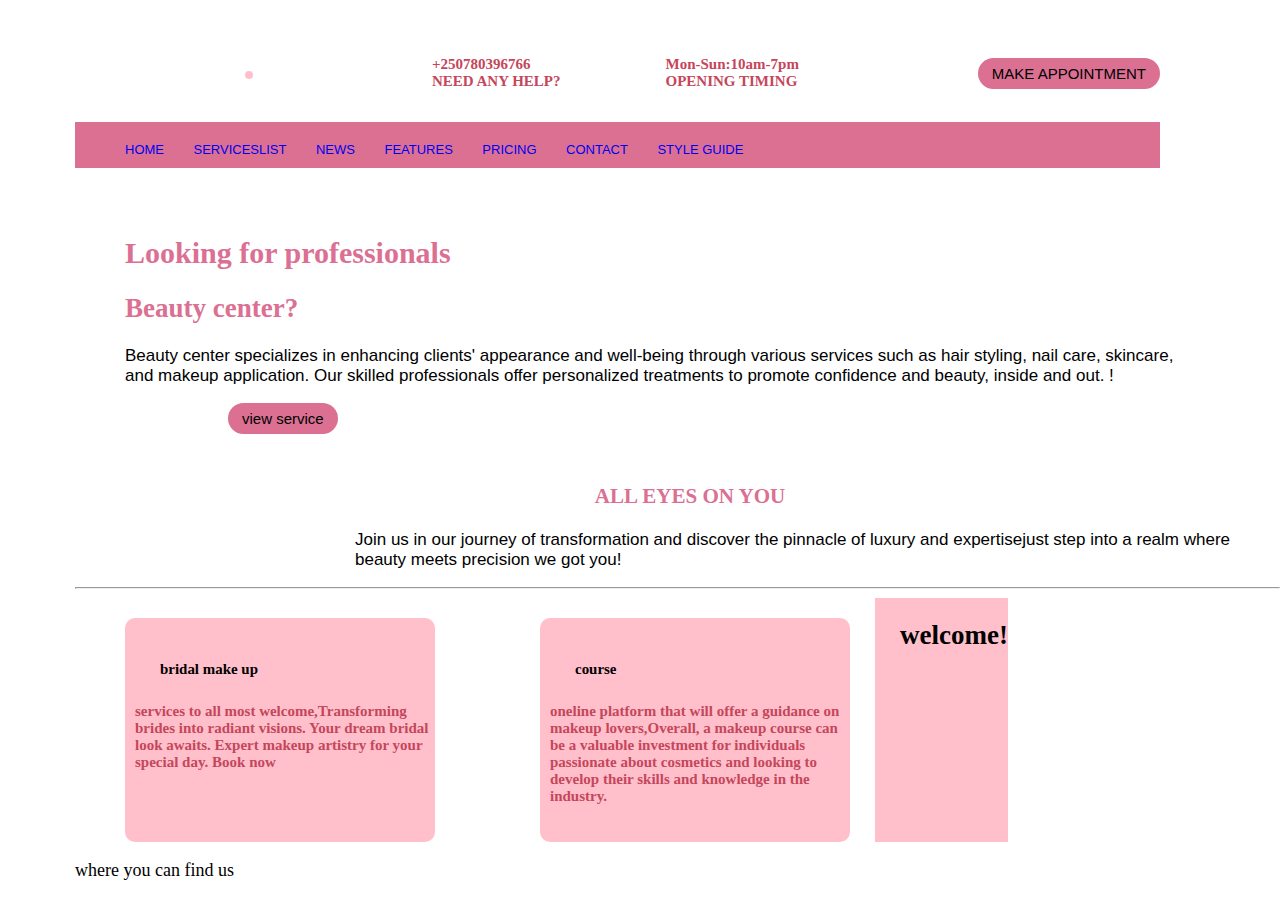
==== index.html @ fb9ff316 "about content added" ====
<!DOCTYPE html>
<html lang="en">
<head>
    <meta charset="UTF-8">
    <meta name="viewport" content="width=device-width, initial-scale=1.0">
    <title>Document</title>
    <link rel="stylesheet" href="./style.css">
    <link rel="stylesheet" href="https://cdnjs.cloudflare.com/ajax/libs/font-awesome/6.5.2/css/all.min.css" integrity="sha512-SnH5WK+bZxgPHs44uWIX+LLJAJ9/2PkPKZ5QiAj6Ta86w+fsb2TkcmfRyVX3pBnMFcV7oQPJkl9QevSCWr3W6A==" crossorigin="anonymous" referrerpolicy="no-referrer" />
    
</head>
<body>
<header>
    <div class="upperhd">
        <div class="logo"><img src="./center.png" alt=""></div>
    
        <div class="hdcontacts">
        
            <div>
                <p class="bicontact">+250780396766</p>
                <p class="smcontact">NEED ANY HELP?</p>
            </div>
            <div>
                <p class="bicontact">Mon-Sun:10am-7pm</p>
                <p class="smcontact">OPENING TIMING</p>
            </div>
        </div>
        <div>
            <button class="hbutton">MAKE APPOINTMENT</button>
        </div>
    </div>

    <div class="menu">
<nav>
    <a href="#index.html">Home</a>
    <a href="#serviceslist">Serviceslist</a>
    <a href="#news">News</a>
    <a href="#features">features</a>
    <a href="#pricing">pricing</a>
    <a href="#contact">contact</a>
    <a href="#styleguide">style guide</a>
</nav>
    </div>
</header>

<main>
    <div class="main">
    <div class="bpar">   
 <h1> Looking for professionals </h1>
 <h2>Beauty center?</h2>

<p> Beauty center specializes in enhancing clients' appearance and well-being through various services such as hair styling, nail care, skincare, and makeup application. Our skilled professionals offer personalized treatments to promote confidence and beauty, inside and out.
!</p>
</div>
<div class="bimg">
 <img src="./beauty.jpeg" alt="">   
</div>
</div>
<div class="bbutton">
    <button class="button">view service</button>
</div>

<div class="head">
<h3>ALL EYES ON YOU</h3>
</div>
<div class="bp">
<!-- <p> Step into a realm where beauty meets precision.Embrace the spotlight at our premier cosmetic center, revered for unparalleled services. With a commitment to excellence, we redefine beauty standards and empower clients worldwide.</p>  -->
<p>Join us in our journey of transformation and discover the pinnacle of luxury and expertisejust step into a realm where beauty meets precision we got you!</p>      
</div>

<hr>
<div class="main">
<div class="hdcontacts">
        

<div class="bride">
<i class="fa-regular fa-user user"></i>
<h5>bridal make up</h5>
<p class="smcontact">services to all most welcome,Transforming brides into radiant visions. Your dream bridal look awaits. Expert makeup artistry for your special day. Book now</p>
</div>
<div class="course">
<i class="fa-solid fa-book book"></i>
<h5>course</h5>
<p class="smcontact">oneline platform that will offer a guidance on makeup lovers,Overall, a makeup course can be a valuable investment for individuals passionate about cosmetics and looking to develop their skills and knowledge in the industry.
</p>
</div>
</div>
<div class="all">
 <h2>welcome!</h2>   

</div>
</main>
<div class="about">
<p>where you can find us</p>
</div>

<footer>

</footer>
</body>
</html>
---- style.css ----
*{
     /* border: red solid 1px;  */
    margin-left: 25px;
} 


body {
    padding: 0px;
    margin: 0px;
    font-family: 'Times New Roman', Times, serif;
    font-size: 18px; 
}

.upperhd {
    /* background-color: #3e3939; */
    /* background-color: rgb(210, 220, 240); */
    height: 130px;
    display: flex;
    justify-content: space-between;
    align-items: center;
    padding: 8px 120px;
}

.logo > img{
    height: 40px;
    border-radius: 50%;
border: 4px solid pink;
}

.hdcontacts  p {
    padding: 0px;
    margin: 0px;
    font-size:15px;
    font-weight: bold;
    color: rgb(197, 70, 91);
} 

.hdcontacts {
    display: flex;
    gap: 80px;
}


.hbutton {
    cursor: pointer;
    background-color:palevioletred;
    border-radius: 19px;
    font-size: 15px;
    padding: 7px 14px;
    border: none;
    text-align: center;
    
}
.menu
{
    
     
    background-color: palevioletred;
    width: 1085px;
    height: 30px;
    padding-top: 1rem; 
    margin-top: -1.5rem;
    /* overlapping content */
}
.menu a{
    text-decoration: none;
    font-size:13px;
    font-family: Arial, Helvetica, sans-serif;
    text-transform: uppercase;
}
.main
{
    display:flex;

}
.bpar >h1
{
    font-size:30px;
    color:palevioletred ;
}
.bpar >h2{
    color:palevioletred ;
}
.bpar
{
    margin-top: 3rem;
}
.bpar >p{
    font-size:17px;
     font-family: "Montserrat", sans-serif;
}
.bimg >img
{
     width: 400px; 
    margin-right: 30px;
}
.button{
    cursor: pointer;
    background-color:palevioletred;
    border-radius: 19px;
    font-size: 15px;
    padding: 7px 14px;
    border: none;
    text-align: center;
}
.bbutton
{
    padding-left: 8rem;
}
.bp p{
    /* text-align: center; */
    font-size: 17px;
    font-family: "Montserrat", sans-serif;
    margin-left: 280px;
}
.head h3
{
    text-align: center;
    color:palevioletred ;
    margin-top: 50px;  
}
.icon
{
color:palevioletred ;
font-size: 60px;
margin-left:270px ;


}
.service
{
    margin-top: 1px;
 margin-left:200px ; 
width: 200px;
height: 150px;
text-align: center; 
border:  2px solid pink;
border-radius: 1rem;

}
.bride
{
background-color: pink;
width: 300px; 
height: 200px;
border-radius: 10px;
padding-left: 10px;
margin-top: 20px;
padding-top:1.5rem ;
}
.bride>h5
{
   font-weight: bolder; 
   margin-top:-0.1rem;
}
.bride>i{
    padding-left: 20px;
}
.course
{
  background-color: pink; 
  width: 300px; 
  height: 200px;
  border-radius: 10px;
  padding-left: 10px;
 margin-top: 20px;
 padding-top:1.5rem ;
}
.course >h5
{
    font-weight: bolder; 
    margin-top:-0.1rem;

}
.course >i{
    padding-left: 20px;

}
.all
{
  background-color: pink;  
}
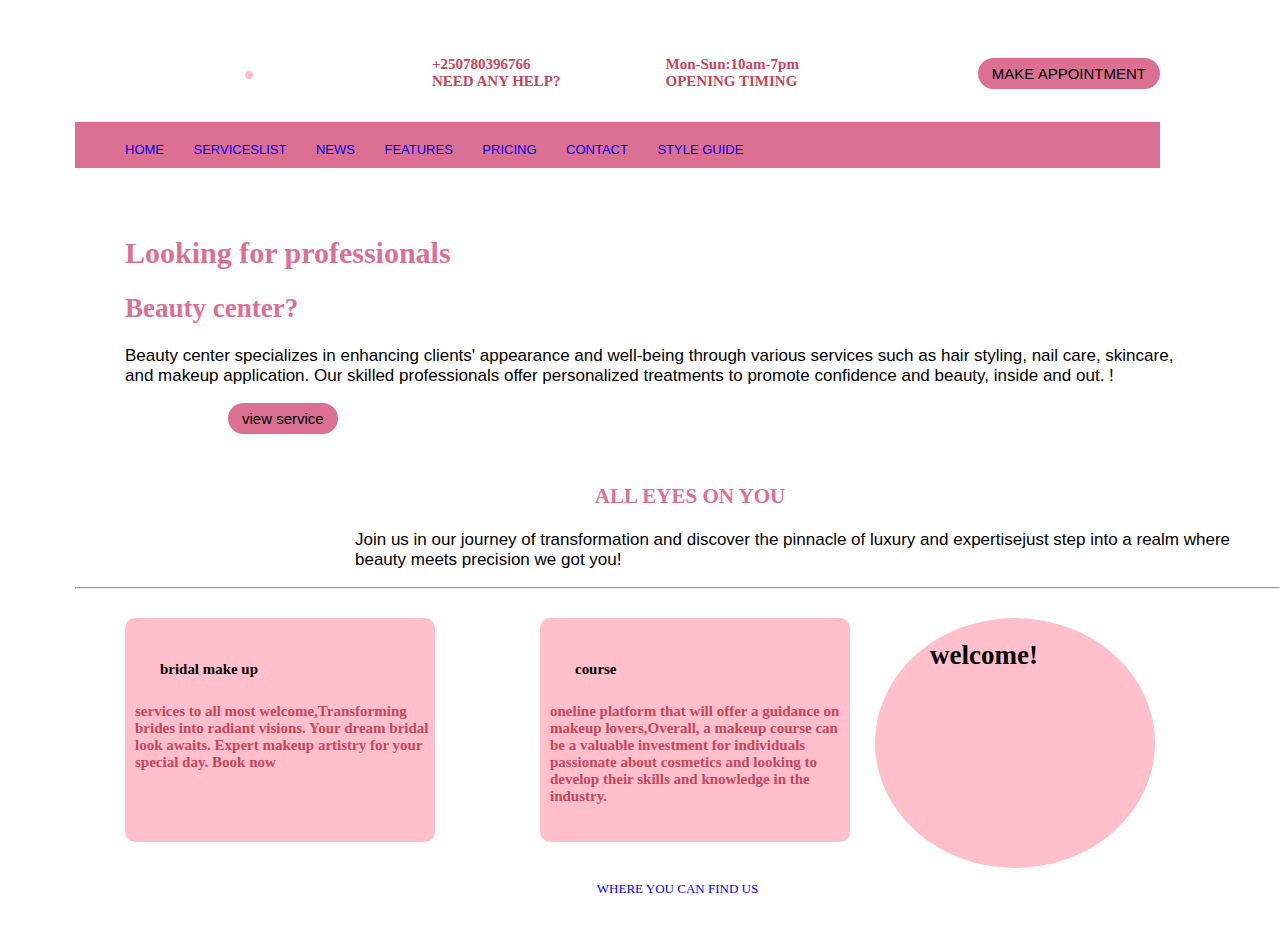
==== commit 3429255f: "icon added" ====
--- a/index.html
+++ b/index.html
@@ -91,6 +91,10 @@
 </main>
 <div class="about">
 <p>where you can find us</p>
+<i class="fa-brands fa-facebook-f face"></i>
+<i class="fa-brands fa-whatsapp face"></i>
+<i class="fa-brands fa-instagram  face"></i>
+
 </div>
 
 <footer>
--- a/style.css
+++ b/style.css
@@ -180,4 +180,23 @@
 .all
 {
   background-color: pink;  
+  width: 250px;
+  height: 250px;
+  border-radius: 50%;
+  /* padding-top: 1.5rem; */
+  margin-right: 40px;
+  padding-left: 30px;
+  margin-top: 20px;
+
+}
+.all>h2{
+    font-weight: bolder; 
+    margin-bottom: 2.5rem;
+}
+.about
+{
+text-align: center;
+color: blue;
+text-transform: uppercase;
+font-size: small;
 }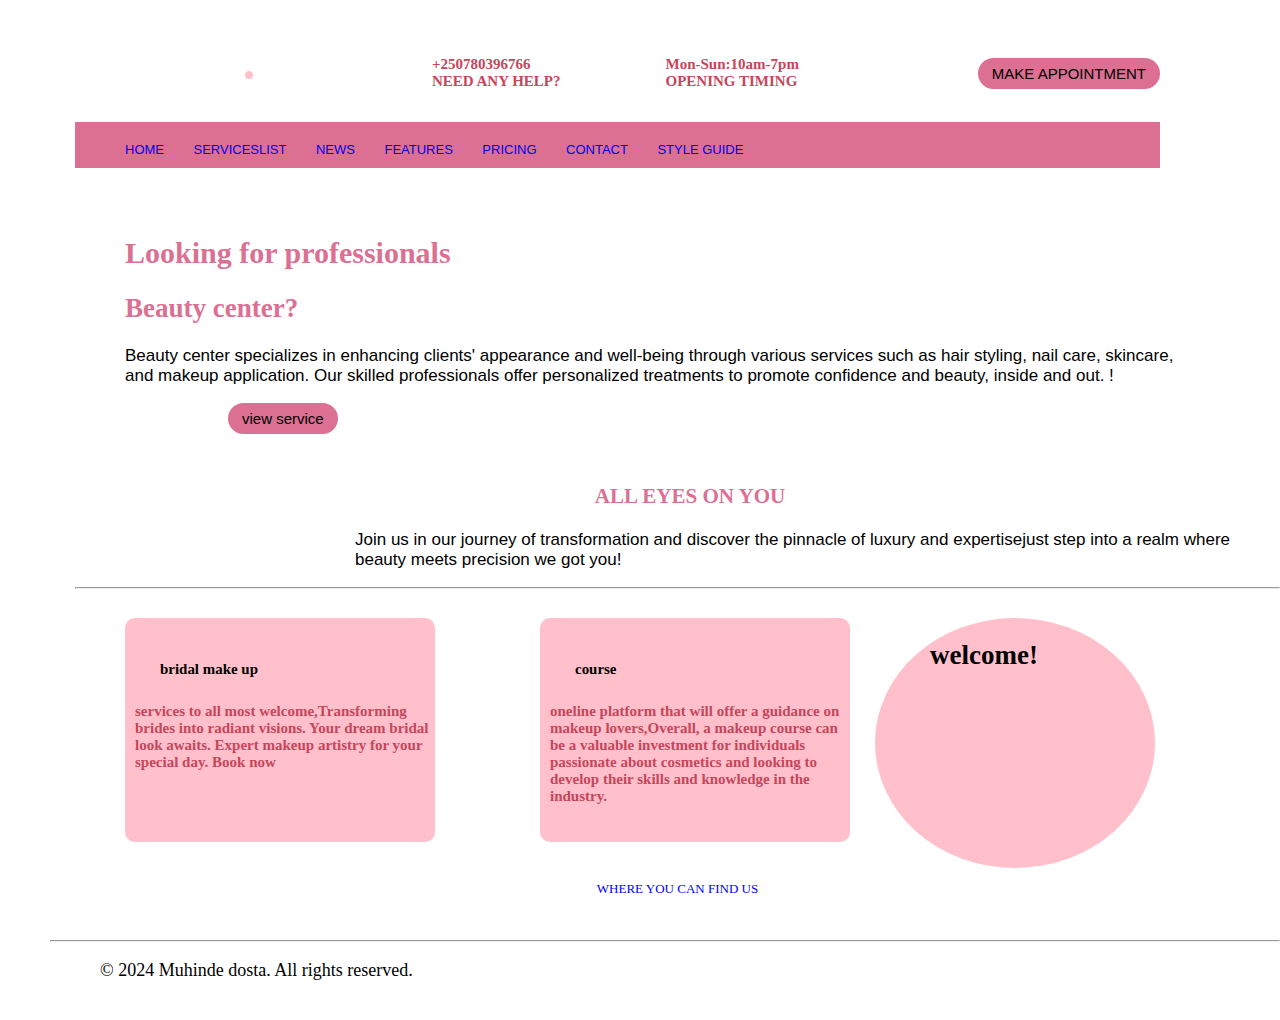
==== commit d6f9409b: "footer added" ====
--- a/index.html
+++ b/index.html
@@ -96,9 +96,13 @@
 <i class="fa-brands fa-instagram  face"></i>
 
 </div>
+<hr>
 
 <footer>
-
+<div class="footer">
+<p>&copy; 2024 Muhinde dosta. All rights reserved.</p> 
+<i class="fa-brands fa-github"></i> 
+</div>
 </footer>
 </body>
 </html>--- a/style.css
+++ b/style.css
@@ -199,4 +199,9 @@
 color: blue;
 text-transform: uppercase;
 font-size: small;
+}
+.face
+{
+    color: pink;
+    font-size: large;
 }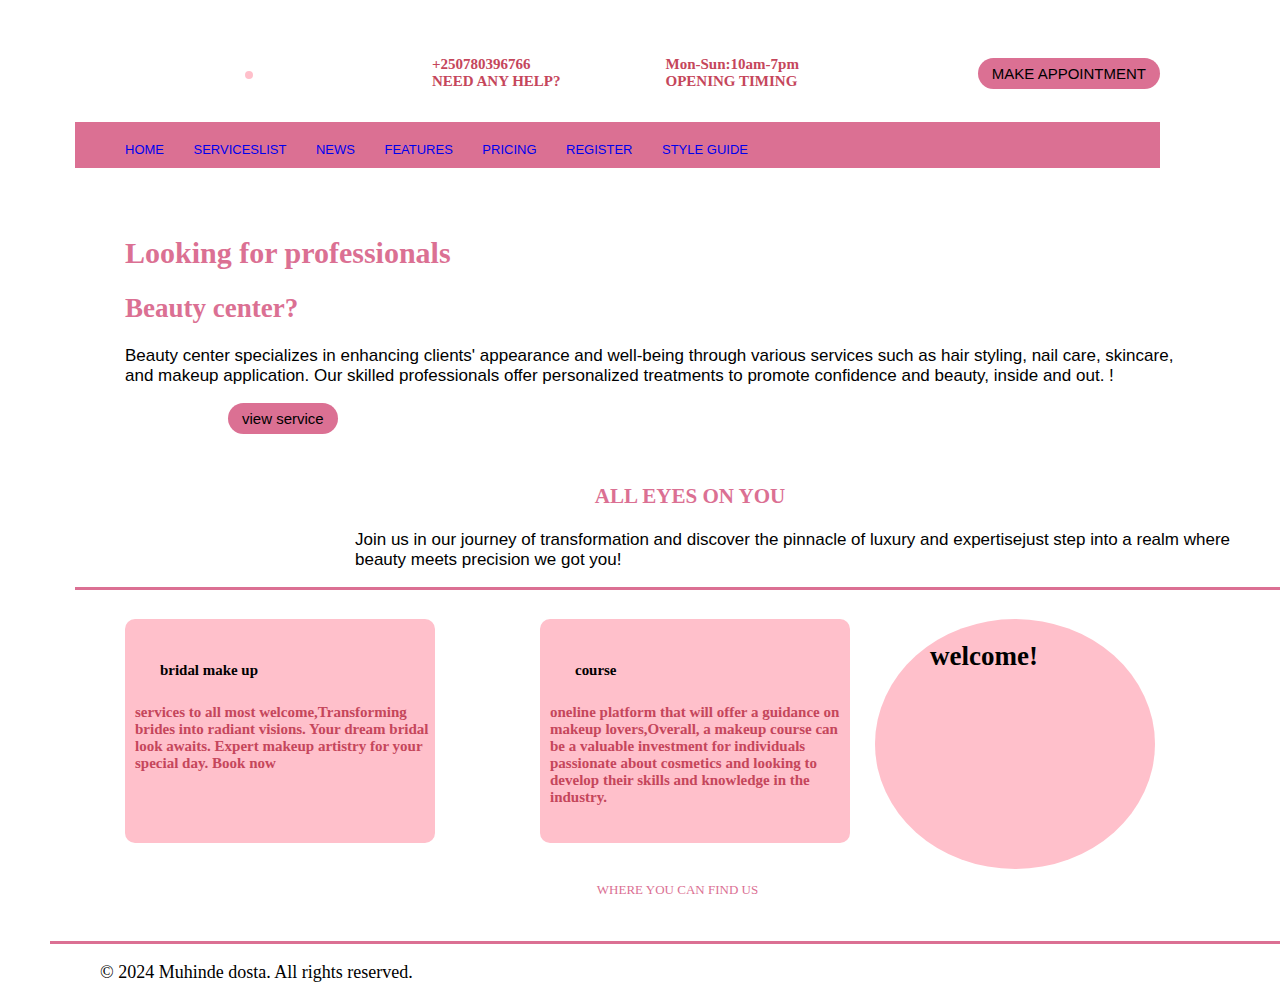
==== commit b7207e52: "register changed into contact" ====
--- a/index.html
+++ b/index.html
@@ -36,7 +36,7 @@
     <a href="#news">News</a>
     <a href="#features">features</a>
     <a href="#pricing">pricing</a>
-    <a href="#contact">contact</a>
+    <a href="register.html">register</a>
     <a href="#styleguide">style guide</a>
 </nav>
     </div>
@@ -99,10 +99,12 @@
 <hr>
 
 <footer>
-<div class="footer">
+<div class="footer">  
 <p>&copy; 2024 Muhinde dosta. All rights reserved.</p> 
-<i class="fa-brands fa-github"></i> 
+ 
 </div>
+<div>
+
 </footer>
 </body>
 </html>--- a/style.css
+++ b/style.css
@@ -196,12 +196,21 @@
 .about
 {
 text-align: center;
-color: blue;
+color:palevioletred ;
 text-transform: uppercase;
 font-size: small;
 }
+hr{
+    border: none;
+    height: 3px;
+    background-color:palevioletred ;
+}
 .face
 {
     color: pink;
     font-size: large;
+}
+.footer
+{
+    background-color: transparent ;
 }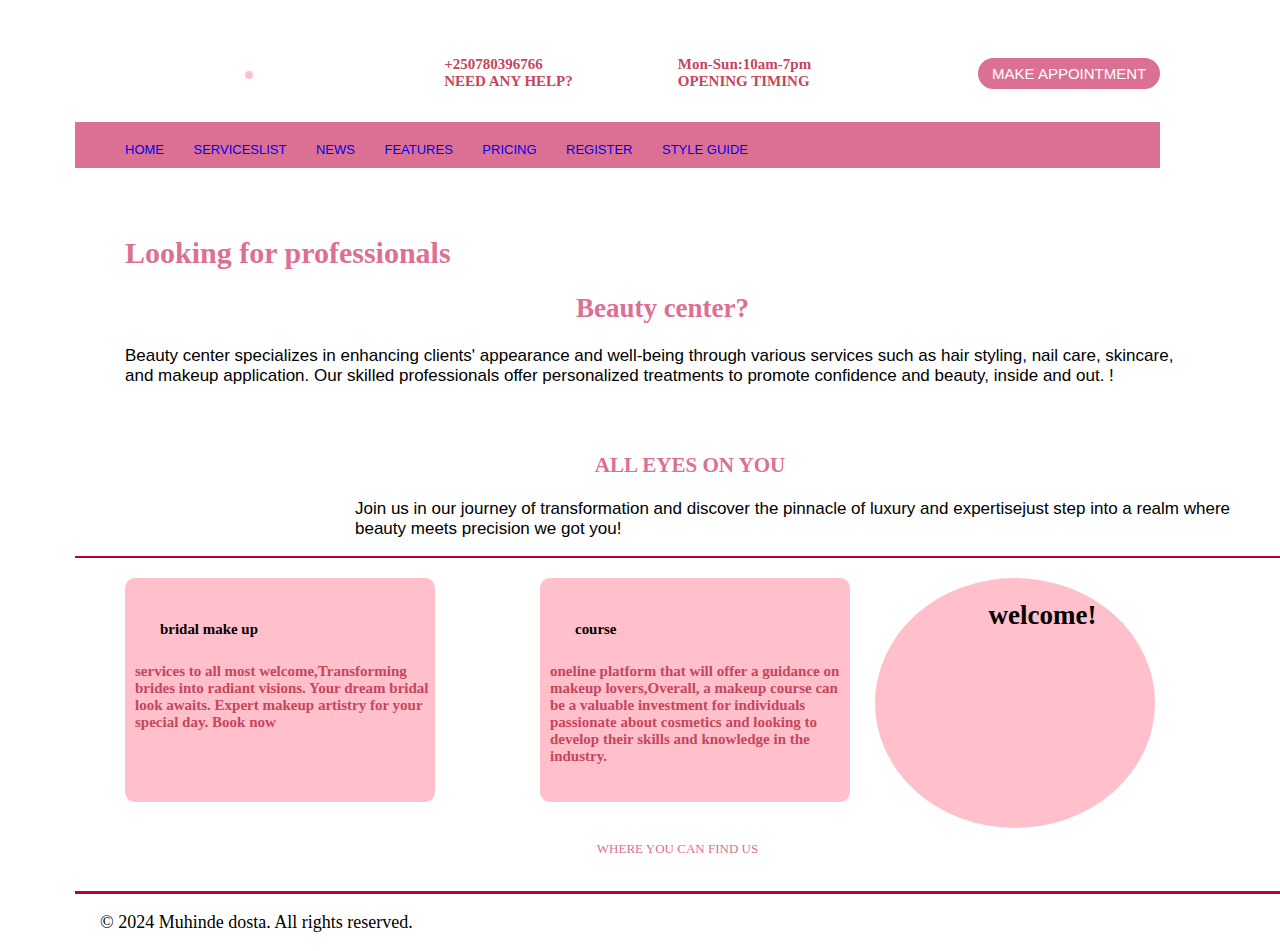
==== commit 4081db1e: "deleting some features" ====
--- a/index.html
+++ b/index.html
@@ -55,9 +55,9 @@
  <img src="./beauty.jpeg" alt="">   
 </div>
 </div>
-<div class="bbutton">
-    <button class="button">view service</button>
-</div>
+<!-- <div class="bbutton">
+<button class="button">view service</button>
+</div> -->
 
 <div class="head">
 <h3>ALL EYES ON YOU</h3>
@@ -67,7 +67,6 @@
 <p>Join us in our journey of transformation and discover the pinnacle of luxury and expertisejust step into a realm where beauty meets precision we got you!</p>      
 </div>
 
-<hr>
 <div class="main">
 <div class="hdcontacts">
         
@@ -96,7 +95,7 @@
 <i class="fa-brands fa-instagram  face"></i>
 
 </div>
-<hr>
+
 
 <footer>
 <div class="footer">  
--- a/style.css
+++ b/style.css
@@ -95,7 +95,7 @@
      width: 400px; 
     margin-right: 30px;
 }
-.button{
+ /* .button{
     cursor: pointer;
     background-color:palevioletred;
     border-radius: 19px;
@@ -103,7 +103,7 @@
     padding: 7px 14px;
     border: none;
     text-align: center;
-}
+} */
 .bbutton
 {
     padding-left: 8rem;
@@ -119,6 +119,10 @@
     text-align: center;
     color:palevioletred ;
     margin-top: 50px;  
+}
+.bp
+{
+    border-bottom: 2px solid #b30042;
 }
 .icon
 {
@@ -164,8 +168,8 @@
   height: 200px;
   border-radius: 10px;
   padding-left: 10px;
- margin-top: 20px;
- padding-top:1.5rem ;
+  margin-top: 20px;
+  padding-top:1.5rem ;
 }
 .course >h5
 {
@@ -200,17 +204,68 @@
 text-transform: uppercase;
 font-size: small;
 }
-hr{
-    border: none;
-    height: 3px;
-    background-color:palevioletred ;
-}
+
 .face
 {
     color: pink;
     font-size: large;
 }
-.footer
-{
-    background-color: transparent ;
-}+
+
+
+.container {
+    max-width: 400px;
+    margin: 20px auto;
+    padding: 20px;
+    border: 1px solid #ccc;
+    border-radius:  10px;
+    background-color:palevioletred ;
+    
+
+  }
+  
+  h2 {
+    text-align: center;
+  }
+  
+  .form-group {
+    margin-bottom: 15px;
+margin-right: 25px;
+
+  }
+  
+  label {
+    display: block;
+    margin-bottom: 5px;
+    margin-right: 2px;
+  }
+  
+  input[type="text"],
+  input[type="email"],
+  input[type="password"] {
+    width: 100%;
+    padding: 8px;
+    border: 2px solid purple;
+    border-radius: 5px;
+  }
+  
+  button {
+    display: block;
+    width: 100%;
+    padding: 10px;
+    margin-left: 0.5px;
+    background-color:purple;
+    color: #fff;
+    border: 1px;
+    border-radius: 3px;
+    cursor: pointer;
+    
+  }
+  
+  button:hover {
+    background-color: #b30042;
+  }
+  .footer{
+    border-top: 3px solid #b30042; 
+  }
+  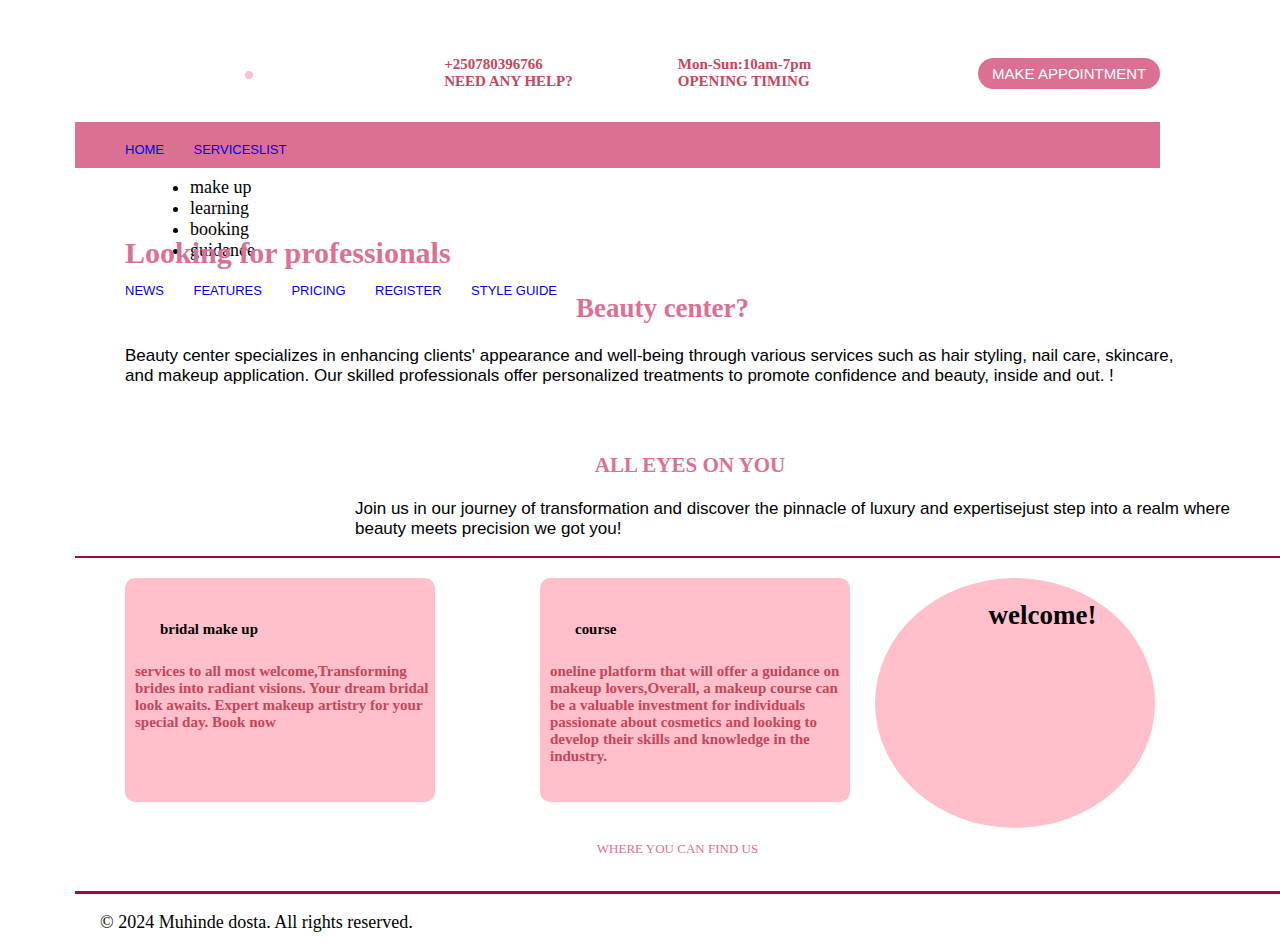
==== commit 347df81b: "making a dropdown menu" ====
--- a/index.html
+++ b/index.html
@@ -10,43 +10,49 @@
 </head>
 <body>
 <header>
-    <div class="upperhd">
-        <div class="logo"><img src="./center.png" alt=""></div>
+<div class="upperhd">
+<div class="logo"><img src="./center.png" alt=""></div>
     
-        <div class="hdcontacts">
+<div class="hdcontacts">
         
-            <div>
-                <p class="bicontact">+250780396766</p>
-                <p class="smcontact">NEED ANY HELP?</p>
-            </div>
-            <div>
-                <p class="bicontact">Mon-Sun:10am-7pm</p>
-                <p class="smcontact">OPENING TIMING</p>
-            </div>
-        </div>
-        <div>
-            <button class="hbutton">MAKE APPOINTMENT</button>
-        </div>
-    </div>
+<div>
+<p class="bicontact">+250780396766</p>
+<p class="smcontact">NEED ANY HELP?</p>
+</div>
+<div>
+<p class="bicontact">Mon-Sun:10am-7pm</p>
+<p class="smcontact">OPENING TIMING</p>
+</div>
+</div>
+<div>
+<button class="hbutton">MAKE APPOINTMENT</button>
+</div>
+</div>
 
-    <div class="menu">
+<div class="menu">
 <nav>
-    <a href="#index.html">Home</a>
-    <a href="#serviceslist">Serviceslist</a>
+    <a href="index.html">Home</a>
+    <a href="#serviceslist.html">Serviceslist</a>
+    <ul class="dropdown">
+        <li>make up</li>
+        <li>learning</li>
+        <li>booking</li>
+        <li>guidance</li>   
+    </ul>
     <a href="#news">News</a>
     <a href="#features">features</a>
     <a href="#pricing">pricing</a>
     <a href="register.html">register</a>
-    <a href="#styleguide">style guide</a>
+    <a href="styleguide.html">style guide</a>
 </nav>
-    </div>
+</div>
 </header>
 
 <main>
-    <div class="main">
-    <div class="bpar">   
- <h1> Looking for professionals </h1>
- <h2>Beauty center?</h2>
+<div class="main">
+<div class="bpar">   
+<h1> Looking for professionals </h1>
+<h2>Beauty center?</h2>
 
 <p> Beauty center specializes in enhancing clients' appearance and well-being through various services such as hair styling, nail care, skincare, and makeup application. Our skilled professionals offer personalized treatments to promote confidence and beauty, inside and out.
 !</p>
@@ -84,7 +90,7 @@
 </div>
 </div>
 <div class="all">
- <h2>welcome!</h2>   
+<h2>welcome!</h2>   
 
 </div>
 </main>
@@ -102,8 +108,6 @@
 <p>&copy; 2024 Muhinde dosta. All rights reserved.</p> 
  
 </div>
-<div>
-
 </footer>
 </body>
 </html>--- a/style.css
+++ b/style.css
@@ -1,3 +1,6 @@
+
+
+/* @import url('https://fonts.googleapis.com/css2?family=Montserrat:ital,wght@0,100..900;1,100..900&display=swap') */
 
  *{
      /* border: red solid 1px;  */
@@ -268,4 +271,99 @@
   .footer{
     border-top: 3px solid #b30042; 
   }
-  + .box>h2
+ 
+ {
+    color: #b30042;
+    /* padding-right:  40px; */
+    text-transform: capitalize;
+    font-family: "Montserrat", sans-serif; 
+    font-size: medium;
+ }
+ .style1
+ {
+    display: flex;
+    margin-left:200px ;
+    padding-top: 1rem; 
+    
+    
+ }
+
+ .box1>img{
+    width:150px;
+    height:150px;
+    
+    
+
+ }
+ .box1
+ {
+    padding-left: 1rem;
+    
+ }
+ .box1>h5
+ {
+    color:rgb(188, 46, 70);
+    font-size: medium;
+    font-family: "Montserrat", sans-serif; 
+ }
+ .guide1>h5
+ {
+  color:rgb(188, 46, 70);
+  font-size: medium; 
+  font-family: "Montserrat", sans-serif; 
+ }
+ .guide1>ol{
+    color:rgb(165, 42, 116);
+    font-size: medium;
+    font-family: "Montserrat", sans-serif;
+    
+ }
+ .guide1{
+  padding-right: 1rem;
+  border-right:1px solid #b30042; 
+ }
+ .style2
+ {
+    display: flex;
+    margin-left:193px ;
+    padding-top: 1.5rem; 
+    
+    
+ }
+
+ .box2>img{
+    width:150px;
+    height:150px;
+    
+    
+
+ }
+ .box2
+ {
+    padding-left: 1rem;
+    
+ }
+ .box2>h5
+ {
+    color:rgb(188, 46, 70);
+    font-size: medium;
+    font-family: "Montserrat", sans-serif; 
+ }
+ .guide2>h5
+ {
+  color:rgb(188, 46, 70); 
+  font-size: medium;
+  font-family: "Montserrat", sans-serif;  
+ }
+ .guide2>ol{
+    color:rgb(165, 42, 116);
+    font-size: medium;
+    font-family: "Montserrat", sans-serif; 
+    
+    
+ }
+ .guide2{
+  padding-right: 1rem;
+  border-right:1px solid #b30042; 
+ }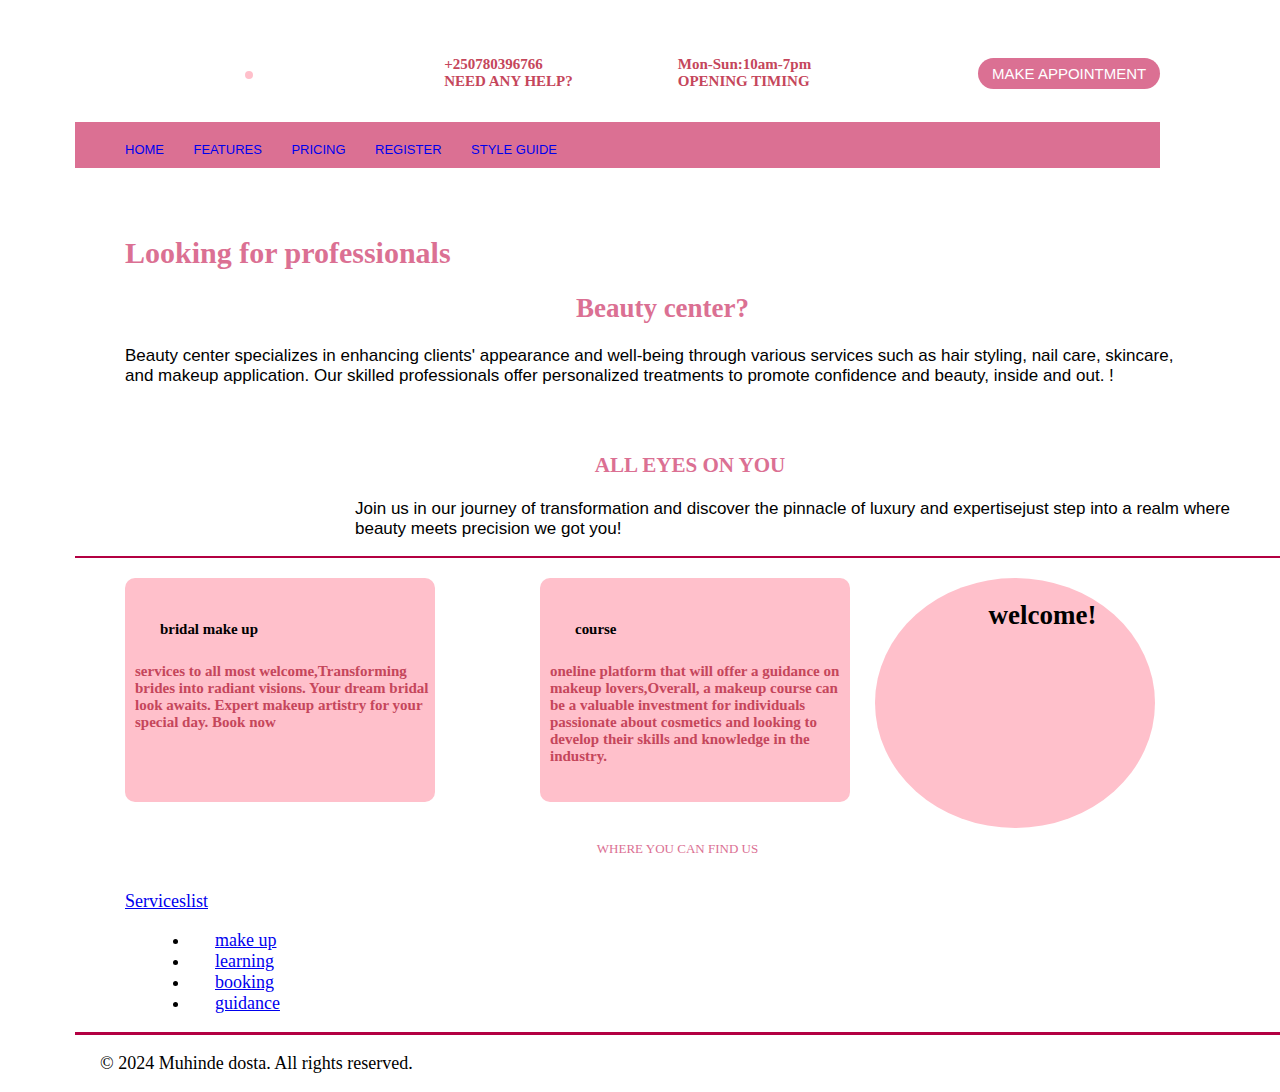
==== commit dfc5fb52: "adjusting content" ====
--- a/index.html
+++ b/index.html
@@ -32,20 +32,13 @@
 <div class="menu">
 <nav>
     <a href="index.html">Home</a>
-    <a href="#serviceslist.html">Serviceslist</a>
-    <ul class="dropdown">
-        <li>make up</li>
-        <li>learning</li>
-        <li>booking</li>
-        <li>guidance</li>   
-    </ul>
-    <a href="#news">News</a>
     <a href="#features">features</a>
     <a href="#pricing">pricing</a>
     <a href="register.html">register</a>
     <a href="styleguide.html">style guide</a>
 </nav>
-</div>
+</div> 
+
 </header>
 
 <main>
@@ -104,6 +97,18 @@
 
 
 <footer>
+ <div class="flink">  
+ <nav>   
+<a href="#serviceslist.html">Serviceslist</a>
+<ul class="dropdown">
+<li><a href="#make">make up</a></li>
+<li><a href="#learning">learning</a></li>
+<li><a href="#booking"> booking</a></li>
+<li><a href="#guide"> guidance</a></li>
+
+</ul></nav></div> 
+
+<!-- <a href="#news">News</a> -->
 <div class="footer">  
 <p>&copy; 2024 Muhinde dosta. All rights reserved.</p> 
  
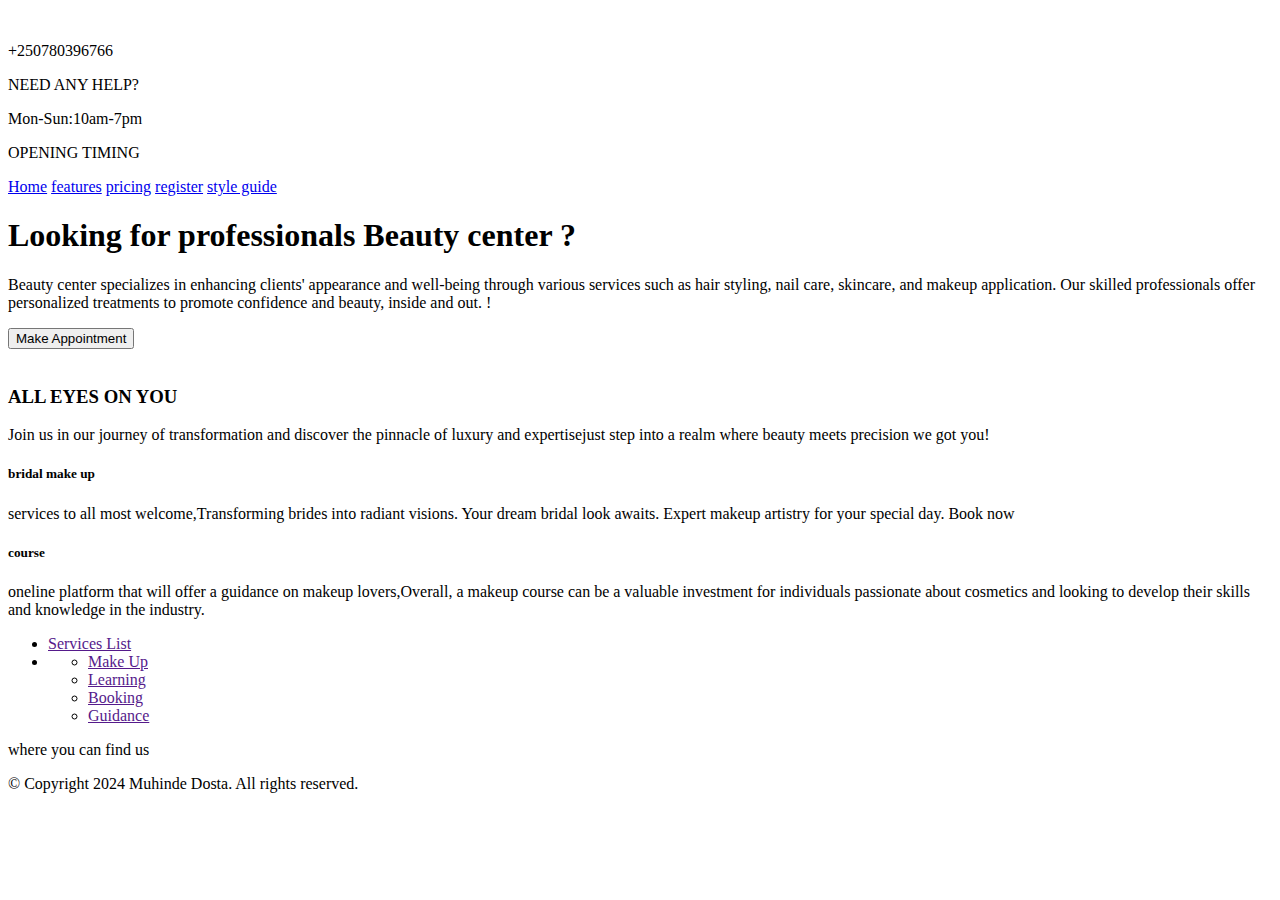
==== commit 8344f2cd: "file changed" ====
--- a/index.html
+++ b/index.html
@@ -4,115 +4,128 @@
     <meta charset="UTF-8">
     <meta name="viewport" content="width=device-width, initial-scale=1.0">
     <title>Document</title>
-    <link rel="stylesheet" href="./style.css">
+    <link rel="icon" type="" href="./public/favicon.ico">
+    <link rel="stylesheet" href="./src/css/style.css">
+    <link rel="stylesheet" href="./src/css/designer.css">
     <link rel="stylesheet" href="https://cdnjs.cloudflare.com/ajax/libs/font-awesome/6.5.2/css/all.min.css" integrity="sha512-SnH5WK+bZxgPHs44uWIX+LLJAJ9/2PkPKZ5QiAj6Ta86w+fsb2TkcmfRyVX3pBnMFcV7oQPJkl9QevSCWr3W6A==" crossorigin="anonymous" referrerpolicy="no-referrer" />
     
 </head>
 <body>
-<header>
-<div class="upperhd">
-<div class="logo"><img src="./center.png" alt=""></div>
-    
-<div class="hdcontacts">
-        
-<div>
-<p class="bicontact">+250780396766</p>
-<p class="smcontact">NEED ANY HELP?</p>
-</div>
-<div>
-<p class="bicontact">Mon-Sun:10am-7pm</p>
-<p class="smcontact">OPENING TIMING</p>
-</div>
-</div>
-<div>
-<button class="hbutton">MAKE APPOINTMENT</button>
-</div>
+<div class="d-container">
+    <header>
+        <div class="upperhd">
+            <div class="logo">
+                <img src="./src/assets/center.png" alt="">
+            </div>
+
+            <div class="hdcontacts">
+                <div>
+                    <p class="bicontact">+250780396766</p>
+                    <p class="smcontact">NEED ANY HELP?</p>
+                </div>
+                <div>
+                    <p class="bicontact">Mon-Sun:10am-7pm</p>
+                    <p class="smcontact">OPENING TIMING</p>
+                </div>
+            </div>
+        </div>
+
+        <div id="hamburger">
+            <i class="fa-solid fa-bars"></i>
+        </div>
+
+        <div class="menu">
+            <nav>
+                <a href="index.html">Home</a>
+                <a href="#features">features</a>
+                <a href="./src/pages/pricing.html">pricing</a>
+                <a href="./src/pages/register.html">register</a>
+                <a href="./src/pages/styleguide.html">style guide</a>
+            </nav>
+        </div>
+    </header>
 </div>
 
-<div class="menu">
-<nav>
-    <a href="index.html">Home</a>
-    <a href="#features">features</a>
-    <a href="#pricing">pricing</a>
-    <a href="register.html">register</a>
-    <a href="styleguide.html">style guide</a>
-</nav>
-</div> 
+<main>
+    <div class="d-container">
+        <div class="main">
+            <div class="bpar">
+                <div class="bpar-head">
+                    <h1> Looking for professionals Beauty center ?</h1>
+                </div>
+                <p> Beauty center specializes in enhancing clients' appearance and well-being through various services such as hair styling, nail care, skincare, and makeup application. Our skilled professionals offer personalized treatments to promote confidence and beauty, inside and out.
+                    !
+                </p>
+                <button class="cta">Make Appointment</button>
+            </div>
+            <div class="bimg">
+                <img src="./src/assets/beauty.jpeg" alt="">
+            </div>
+        </div>
+    </div>
 
-</header>
-
-<main>
-<div class="main">
-<div class="bpar">   
-<h1> Looking for professionals </h1>
-<h2>Beauty center?</h2>
-
-<p> Beauty center specializes in enhancing clients' appearance and well-being through various services such as hair styling, nail care, skincare, and makeup application. Our skilled professionals offer personalized treatments to promote confidence and beauty, inside and out.
-!</p>
+</main>
+<div class="call-to-action">
+    <div class="d-container">
+        <div id="head">
+            <div class="head">
+                <h3>ALL EYES ON YOU</h3>
+            </div>
+            <div class="bp">
+                <!-- <p> Step into a realm where beauty meets precision.Embrace the spotlight at our premier cosmetic center, revered for unparalleled services. With a commitment to excellence, we redefine beauty standards and empower clients worldwide.</p>  -->
+                <p>Join us in our journey of transformation and discover the pinnacle of luxury and expertisejust step into a realm where beauty meets precision we got you!</p>
+            </div>
+        </div>
+        <div class="cards">
+            <div class="card">
+                <div class="top">
+                    <i class="fa-regular fa-user user"></i>
+                    <h5>bridal make up</h5>
+                </div>
+                <div class="bottom">
+                    <p class="smcontact">services to all most welcome,Transforming brides into radiant visions. Your dream bridal look awaits. Expert makeup artistry for your special day. Book now
+                    </p>
+                </div>
+            </div>
+            <div class="card">
+                <div class="top">
+                    <i class="fa-solid fa-book book"></i>
+                    <h5>course</h5>
+                </div>
+                <div class="bottom">
+                    <p class="smcontact">oneline platform that will offer a guidance on makeup lovers,Overall, a makeup course can be a valuable investment for individuals passionate about cosmetics and looking to develop their skills and knowledge in the industry.
+                    </p>
+                </div>
+            </div>
+        </div>
+    </div>
 </div>
-<div class="bimg">
- <img src="./beauty.jpeg" alt="">   
-</div>
-</div>
-<!-- <div class="bbutton">
-<button class="button">view service</button>
-</div> -->
-
-<div class="head">
-<h3>ALL EYES ON YOU</h3>
-</div>
-<div class="bp">
-<!-- <p> Step into a realm where beauty meets precision.Embrace the spotlight at our premier cosmetic center, revered for unparalleled services. With a commitment to excellence, we redefine beauty standards and empower clients worldwide.</p>  -->
-<p>Join us in our journey of transformation and discover the pinnacle of luxury and expertisejust step into a realm where beauty meets precision we got you!</p>      
-</div>
-
-<div class="main">
-<div class="hdcontacts">
-        
-
-<div class="bride">
-<i class="fa-regular fa-user user"></i>
-<h5>bridal make up</h5>
-<p class="smcontact">services to all most welcome,Transforming brides into radiant visions. Your dream bridal look awaits. Expert makeup artistry for your special day. Book now</p>
-</div>
-<div class="course">
-<i class="fa-solid fa-book book"></i>
-<h5>course</h5>
-<p class="smcontact">oneline platform that will offer a guidance on makeup lovers,Overall, a makeup course can be a valuable investment for individuals passionate about cosmetics and looking to develop their skills and knowledge in the industry.
-</p>
-</div>
-</div>
-<div class="all">
-<h2>welcome!</h2>   
-
-</div>
-</main>
-<div class="about">
-<p>where you can find us</p>
-<i class="fa-brands fa-facebook-f face"></i>
-<i class="fa-brands fa-whatsapp face"></i>
-<i class="fa-brands fa-instagram  face"></i>
-
-</div>
-
-
 <footer>
- <div class="flink">  
- <nav>   
-<a href="#serviceslist.html">Serviceslist</a>
-<ul class="dropdown">
-<li><a href="#make">make up</a></li>
-<li><a href="#learning">learning</a></li>
-<li><a href="#booking"> booking</a></li>
-<li><a href="#guide"> guidance</a></li>
-
-</ul></nav></div> 
-
-<!-- <a href="#news">News</a> -->
-<div class="footer">  
-<p>&copy; 2024 Muhinde dosta. All rights reserved.</p> 
- 
+<div class="d-container">
+    <div class="footer-container">
+        <nav>
+            <ul>
+                <li class="item"><a href="">Services List</a></li>
+                <li>
+                    <ul>
+                        <li class="sub-item"><a href="">Make Up</a></li>
+                        <li class="sub-item"><a href="">Learning</a></li>
+                        <li class="sub-item"><a href="">Booking</a></li>
+                        <li class="sub-item"><a href="">Guidance</a></li>
+                    </ul>
+                </li>
+            </ul>
+        </nav>
+        <div class="about">
+            <p>where you can find us</p>
+            <i class="fa-brands fa-facebook-f face"></i>
+            <i class="fa-brands fa-whatsapp face"></i>
+            <i class="fa-brands fa-instagram  face"></i>
+        </div>
+    </div>
+    <p>&copy; Copyright 2024 Muhinde Dosta. All rights reserved.</p>
 </div>
 </footer>
+<script src="./src/js/script.js"></script>
 </body>
 </html>